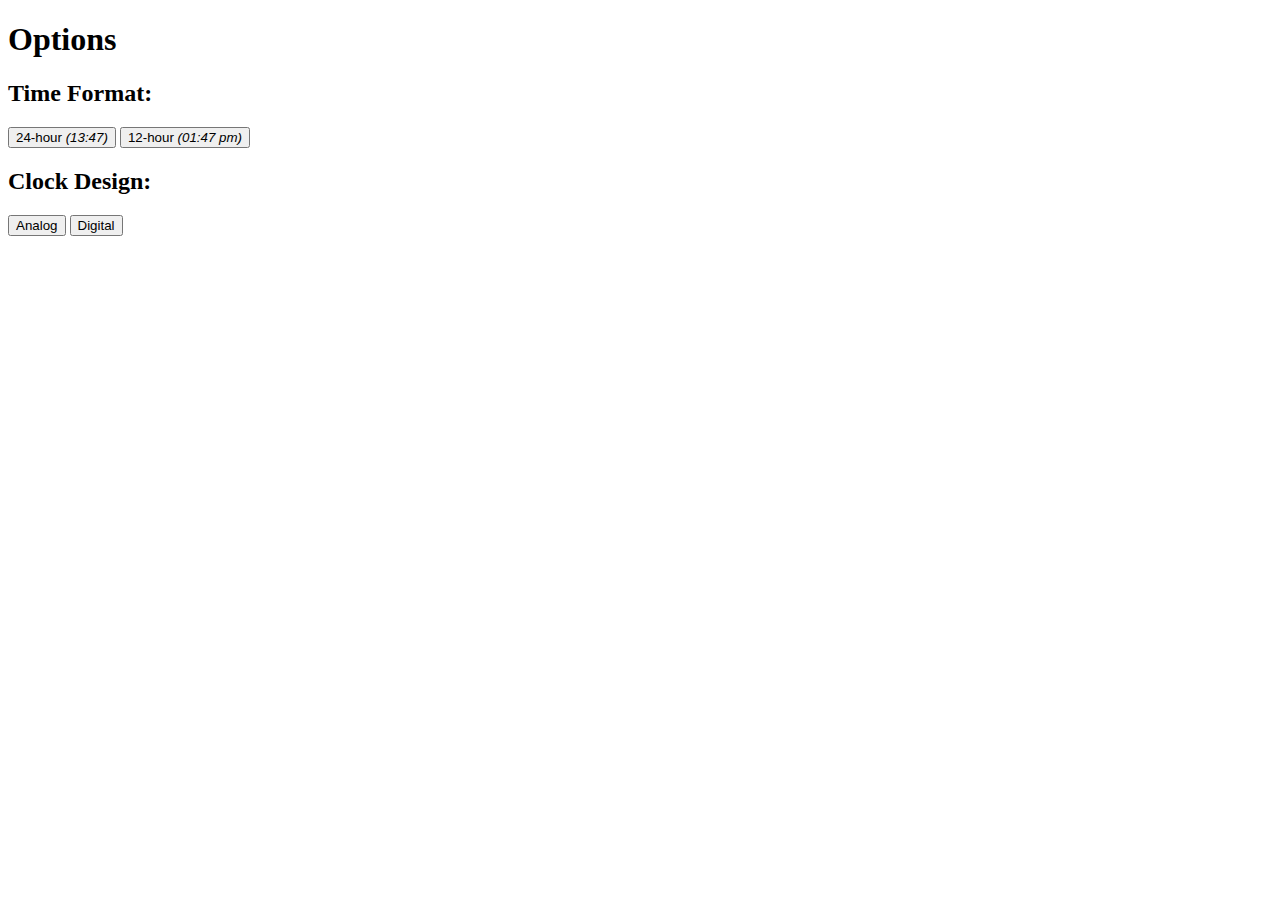
==== options.html @ 983a44de "Created a simple clock webpage that displays the current time in your timezone" ====
<!DOCTYPE html>
<html>
<head>
    <meta charset="UTF-8" />
    <title>Clock|Options</title>
</head>
<body>
    <div class="container">
        <h1>Options</h1>
        <div class="time-format">
            <h2>Time Format:</h2>
            <button>24-hour <em>(13:47)</em></button>
            <button>12-hour <em>(01:47 pm)</em></button>
        </div>
        <div class="clock-design">
            <h2>Clock Design:</h2>
            <button>Analog</button>
            <button>Digital</button>
        </div>
    </div>
</body>
</html>
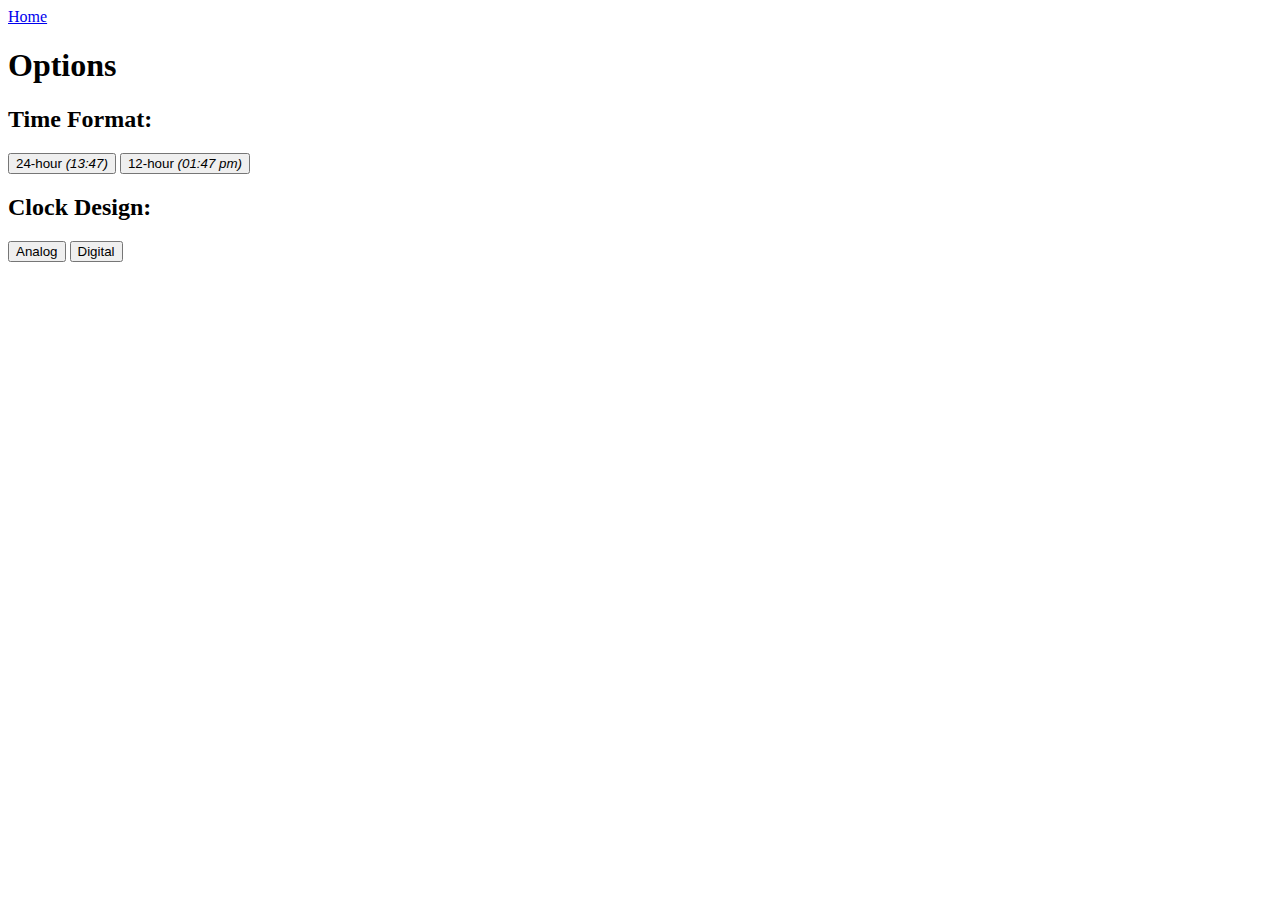
==== commit 63cd42eb: "Added options.html to choose between clock style (analog and digital) and digital time format (12 or" ====
--- a/options.html
+++ b/options.html
@@ -6,17 +6,19 @@
 </head>
 <body>
     <div class="container">
+        <div class="homeBtn"><a href="/index.html" class="home">Home</a></div>
         <h1>Options</h1>
         <div class="time-format">
             <h2>Time Format:</h2>
-            <button>24-hour <em>(13:47)</em></button>
-            <button>12-hour <em>(01:47 pm)</em></button>
+            <button id="24-hour-btn">24-hour <em>(13:47)</em></button>
+            <button id="12-hour-btn">12-hour <em>(01:47 pm)</em></button>
         </div>
         <div class="clock-design">
             <h2>Clock Design:</h2>
-            <button>Analog</button>
-            <button>Digital</button>
+            <button id ="analog">Analog</button>
+            <button id="digital">Digital</button>
         </div>
     </div>
+    <script type="module" src="options.js"></script>
 </body>
 </html>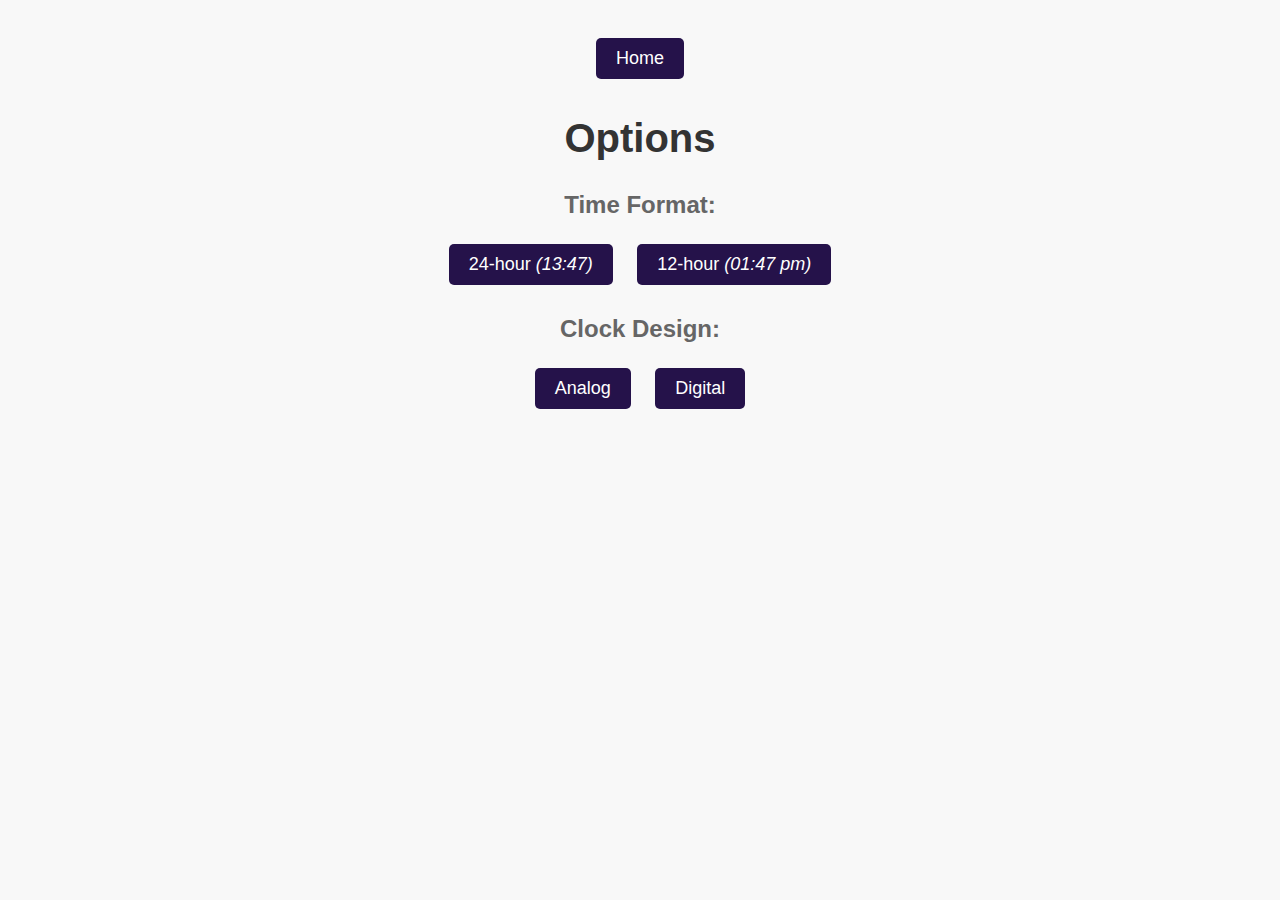
==== commit 61595319: "Updated styling and deleted useless js files" ====
--- a/options.html
+++ b/options.html
@@ -3,6 +3,7 @@
 <head>
     <meta charset="UTF-8" />
     <title>Clock|Options</title>
+    <link rel="stylesheet" href="options.css">
 </head>
 <body>
     <div class="container">
--- a/options.css
+++ b/options.css
@@ -0,0 +1,55 @@
+.container {
+    max-width: 800px;
+    margin: 0 auto;
+    padding: 20px;
+    text-align: center;
+}
+
+.homeBtn a,
+.time-format button,
+.clock-design button {
+    display: inline-block;
+    margin: 10px;
+    padding: 10px 20px;
+    font-size: 18px;
+    color: #fff;
+    background-color: #25124a;
+    border: none;
+    border-radius: 5px;
+    text-decoration: none;
+    transition: background-color 0.3s ease;
+}
+
+.homeBtn a:hover,
+.time-format button:hover,
+.clock-design button:hover {
+    background-color: #7345cf;
+}
+
+h1 {
+    font-size: 2.5rem;
+    color: #333;
+    margin-bottom: 30px;
+}
+
+h2 {
+    font-size: 1.5rem;
+    color: #666;
+    margin-bottom: 15px;
+}
+
+/* Additional styles to ensure consistency with index.css elements */
+body {
+    font-family: 'Arial', sans-serif;
+    background-color: #f8f8f8;
+    color: #25124a;
+}
+
+button:focus {
+    outline: none;
+}
+
+/* Example style for active buttons, if needed */
+button.active {
+    background-color: #008cba;
+}
